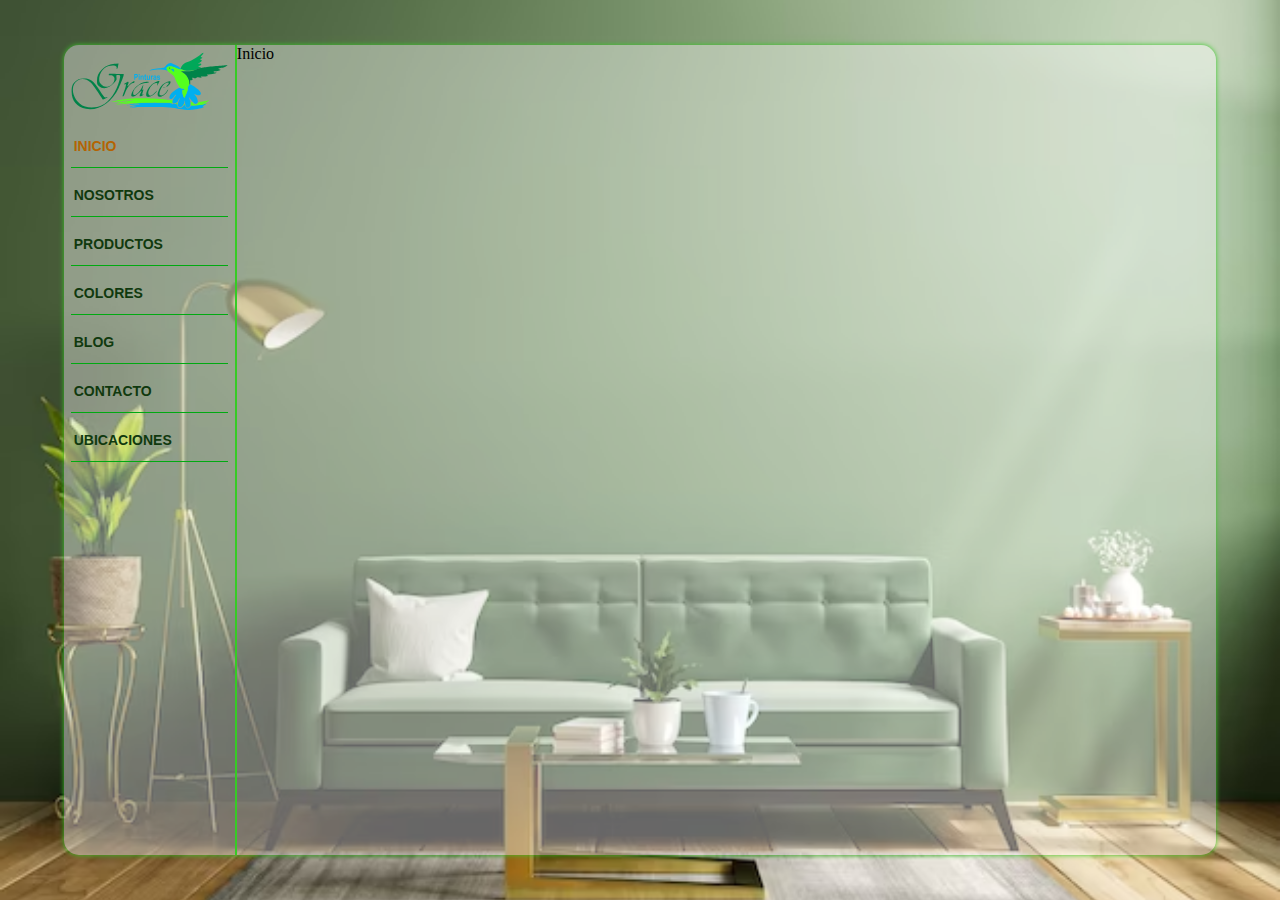
==== html/Principal.html @ 3f4312ed "Added LICENSE file and updated README" ====
<!DOCTYPE html>
<html lang="es">
<head>
    <meta charset="UTF-8">
    <meta name="viewport" content="width=device-width, initial-scale=1.0">
    <title>Pinturas Grace | Inicio</title>
    <meta name="description" content="Descripción de tu página para SEO">
    <meta name="keywords" content="Palabras clave, separadas por comas, para SEO">

    <link rel="stylesheet" href="../css/Principal.css">
</head>
<body>
    <div class="container">
        <div class="nav">
            <img src="../css/svg/logo.svg" alt="Logo Pinturas Grace">
            <ul class="menu">
                <li class="inicio"><a href="#" onclick="mostrarDiv('inicio')">INICIO</a></li>
                <li class="nosotros"><a href="#" onclick="mostrarDiv('nosotros')">NOSOTROS</a></li>
                <li class="productos"><a href="#" onclick="mostrarDiv('productos')">PRODUCTOS</a></li>
                <li class="colores"><a href="#" onclick="mostrarDiv('colores')">COLORES</a></li>
                <li class="blog"><a href="#" onclick="mostrarDiv('blog')">BLOG</a></li>
                <li class="contacto"><a href="#" onclick="mostrarDiv('contacto')">CONTACTO</a></li>
                <li class="ubicaciones"><a href="#" onclick="mostrarDiv('ubicaciones')">UBICACIONES</a></li>
            </ul>
        </div>

        <div class="content">
            <div id="inicio" class="contenido">
                <!-- Contenido del div "inicio" aquí -->
                <p>Inicio</p>
            </div>
            <div id="nosotros" class="contenido hidden" >
                <!-- Contenido del div "nosotros" aquí -->
                <p>Nosotros</p>
            </div>
            <div id="productos" class="contenido hidden">
                <p>Productos</p>
                <!-- Contenido del div "productos" aquí -->
            </div>
            <div id="colores" class="contenido hidden">
                <!-- Contenido del div "colores" aquí -->
                <p>Colores</p>
            </div>
            <div id="blog" class="contenido hidden">
                <!-- Contenido del div "blog" aquí -->
                <p>Blog</p>
            </div>
            <div id="contacto" class="contenido hidden">
                <!-- Contenido del div "contacto" aquí-->
                <p>Contacto</p>
            </div>
            <div id="ubicaciones" class="contenido hidden">
                <!-- Contenido del div "contacto" aquí -->
                <div class="contenido-contacto">
                    <h2>Nuestras Ubicaciones</h2>
                    <div class="mapa1">
                        <p>Nuestra Empresa y Oficinas</p>
                        <iframe src="https://www.google.com/maps/embed?pb=!1m14!1m8!1m3!1d60135.3846962948!2d-99.2404783513672!3d19.607556200000005!3m2!1i1024!2i768!4f13.1!3m3!1m2!1s0x85d1f72b16ba9ba5%3A0x139a50bda7aea190!2sPinturas%20Grace!5e0!3m2!1ses!2smx!4v1690390778652!5m2!1ses!2smx" allowfullscreen="" loading="lazy" referrerpolicy="no-referrer-when-downgrade" alt="Mapa de nuestra empresa y oficinas"></iframe>
                    </div>
                    <div class="mapa2">
                        <p>Nuestra tienda</p>
                        <iframe src="https://www.google.com/maps/embed?pb=!1m14!1m8!1m3!1d60135.3846962948!2d-99.2404783513672!3d19.607556200000005!3m2!1i1024!2i768!4f13.1!3m3!1m2!1s0x85d1f5be7fcf15b1%3A0x1dc7c64189de909a!2sPinturas%20Grace%20Tienda%20Tultitl%C3%A1n!5e0!3m2!1ses!2smx!4v1690394754092!5m2!1ses!2smx" allowfullscreen="" loading="lazy" referrerpolicy="no-referrer-when-downgrade" alt="Mapa de nuestra tienda"></iframe>
                    </div>
                </div>
            </div>
        </div>
    </div>
    <script src="../js/Principal.js"></script>
</body>
</html>
---- css/Principal.css ----
* {
    margin: 0;
    padding: 0;
}

body {
    background: url(./img/mpselsvdsfvor3d.png) no-repeat center;
    height: 100vh;
    width: 100%;
    background-size: cover;
}

.container {
    display: grid;
    grid-template-columns: repeat(20, 1fr);
    grid-auto-rows: minmax(100px, auto);
    position: absolute;
    width: 90%;
    height: 90%;
    top: 50%;
    left: 50%;
    transform: translate(-50%, -50%);
    background: rgba(255, 255, 255, 0.4);
    backdrop-filter: blur(5%);
    box-shadow: 0 0 5px #36cb25;
    border-radius: 15px;
    overflow: hidden;
    animation-name: entrada;
    animation-duration: 1.5s;
    animation-iteration-count: 1;
    opacity: 1;
}

@keyframes entrada {
    0%{
        opacity: 0;
    }
    100%{
        opacity: 1;
    }
}

.container .nav {
    grid-column: 1/4;
    padding: 1%;
    border-right: 2px solid rgb(54, 203, 37);
}

.container .nav img {
    margin: 5px;
}

.container .nav ul {
    list-style: none;
}

.container .nav ul li {
    margin-left: 5px;
    margin-right: 5px;
    margin-top: 1rem;
    padding-bottom: 10px;
    border-bottom: 1px solid rgb(0, 170, 17);
    font-family: Arial, Helvetica, sans-serif;
    font-weight: bold;
    font-size: 14px;
    overflow: hidden;
}

.container .nav ul li a {
    text-decoration: none;
    display: block;
    transition: color 0.3s ease, transform 0.3s ease;
    padding: 3px;
}

.container .nav ul li a:hover {
    color: #E8B71A;
    transform: scale(1.5);
    transform-origin: left;
}

.inactive-link {
    color: #10390e;
}

.active-link {
    color: #b46402;
}

.content {
    grid-column: 4/21;
    position: absolute;
    width: 100%;
    height: 100%;
}

#contacto {
    height: 100%;
    width: 100%;
}

.contenido-contacto {
    width: 100%;
    display: grid;
    grid-template-columns: repeat(2, 1fr);
    grid-auto-rows: minmax(auto, auto);
}

.contenido-contacto h2 {
    grid-column: 1/3;
    text-align: center;
    font-family: Arial, Helvetica, sans-serif;
    font-weight: bold;
    color: #b46402;
    font-size: 3rem;
    border-bottom: 2px solid #b4b4b4;
    margin: 2rem;
    padding-bottom: 1rem;
}

.contenido-contacto .mapa1,
.contenido-contacto .mapa2 {
    margin: 0 auto;
    text-align: center;
}

.contenido-contacto .mapa1 p,
.contenido-contacto .mapa2 p {
    color: #b46402;
    font-size: medium;
    margin-bottom: 0.5rem;
    font-family: Arial, Helvetica, sans-serif;
    font-weight: 800;
}

.contenido-contacto iframe {
    width: 20rem;
    height: 20rem;
    border-radius: 15px;
    box-shadow: 1px 1px 1px #000000, 2px 2px 1px #fff, 3px 3px 1px #000000, 5px 5px 7px #36cb25;
}

.contenido {
    transition: opacity 0.5s ease, visibility 0.5s ease;
    opacity: 0;
    visibility: hidden;
}
.visible {
    opacity: 1;
    visibility: visible;
}

/* Agregar estilos para otros mapas si es necesario */

/* ... */
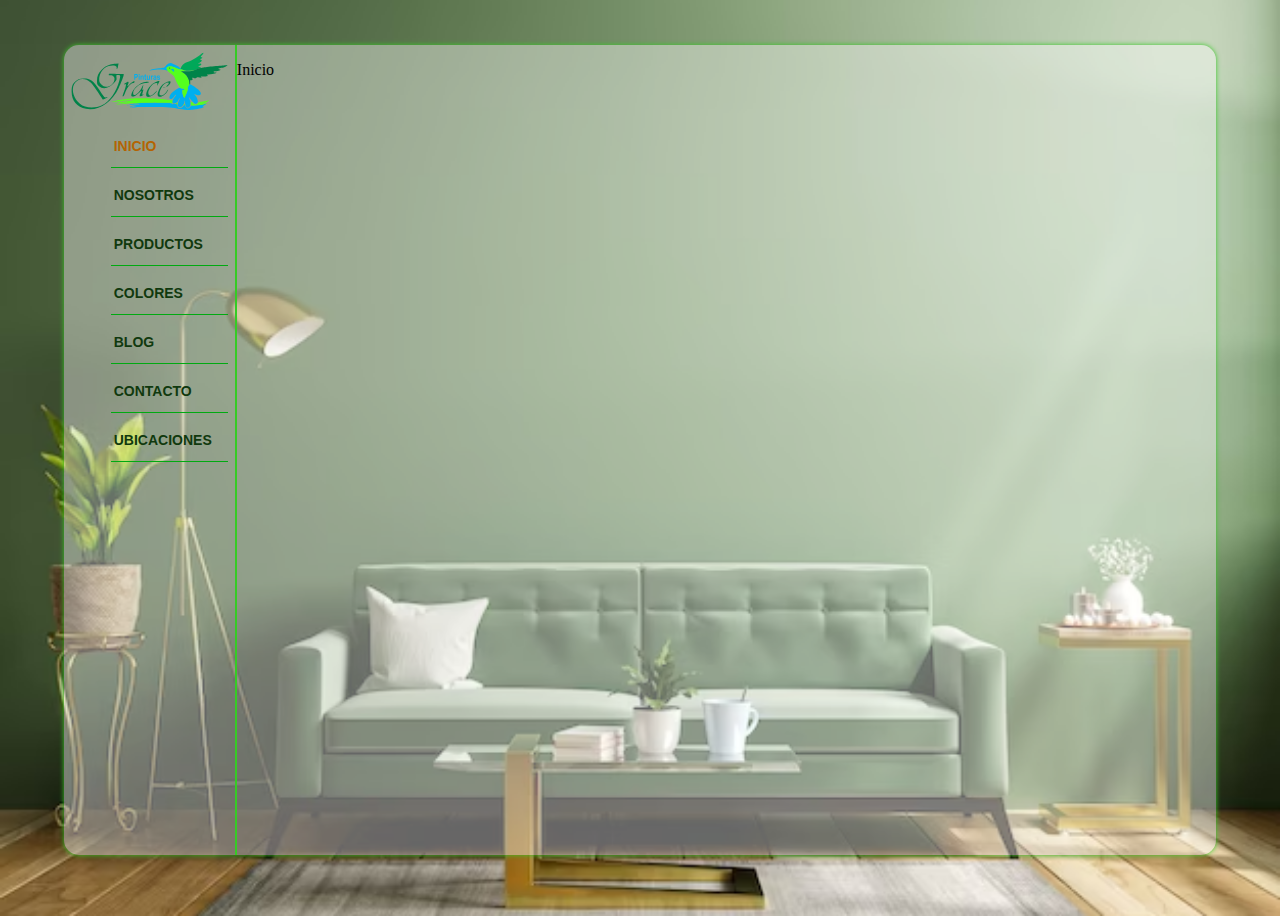
==== commit 46ca7d18: "Added new colors to the JS file, modified the .color-option, .canvas, and .selectedColorName classes" ====
--- a/html/Principal.html
+++ b/html/Principal.html
@@ -1,45 +1,113 @@
 <!DOCTYPE html>
 <html lang="es">
+
 <head>
     <meta charset="UTF-8">
     <meta name="viewport" content="width=device-width, initial-scale=1.0">
     <title>Pinturas Grace | Inicio</title>
-    <meta name="description" content="Descripción de tu página para SEO">
-    <meta name="keywords" content="Palabras clave, separadas por comas, para SEO">
-
+    <meta name="description"
+        content="Bienvenido a Pinturas Grace, el mejor lugar para encontrar una amplia selección de productos de pintura de alta calidad. Descubre nuestras pinturas decorativas y especializadas para interiores y exteriores. ¡Embellece tus espacios con nuestras opciones de colores y acabados!">
+    <meta name="keywords"
+        content="Pinturas Grace, productos de pintura, pintura decorativa, pintura para interiores, pintura para exteriores">
     <link rel="stylesheet" href="../css/Principal.css">
 </head>
+
 <body>
     <div class="container">
-        <div class="nav">
+        <nav class="nav">
             <img src="../css/svg/logo.svg" alt="Logo Pinturas Grace">
             <ul class="menu">
-                <li class="inicio"><a href="#" onclick="mostrarDiv('inicio')">INICIO</a></li>
-                <li class="nosotros"><a href="#" onclick="mostrarDiv('nosotros')">NOSOTROS</a></li>
-                <li class="productos"><a href="#" onclick="mostrarDiv('productos')">PRODUCTOS</a></li>
-                <li class="colores"><a href="#" onclick="mostrarDiv('colores')">COLORES</a></li>
-                <li class="blog"><a href="#" onclick="mostrarDiv('blog')">BLOG</a></li>
-                <li class="contacto"><a href="#" onclick="mostrarDiv('contacto')">CONTACTO</a></li>
-                <li class="ubicaciones"><a href="#" onclick="mostrarDiv('ubicaciones')">UBICACIONES</a></li>
+                <li><a href="#" onclick="mostrarDiv('inicio')">INICIO</a></li>
+                <li><a href="#" onclick="mostrarDiv('nosotros')">NOSOTROS</a></li>
+                <li><a href="#" onclick="mostrarDiv('productos')">PRODUCTOS</a></li>
+                <li><a href="#" onclick="mostrarDiv('colores')">COLORES</a></li>
+                <li><a href="#" onclick="mostrarDiv('blog')">BLOG</a></li>
+                <li><a href="#" onclick="mostrarDiv('contacto')">CONTACTO</a></li>
+                <li><a href="#" onclick="mostrarDiv('ubicaciones')">UBICACIONES</a></li>
             </ul>
-        </div>
+        </nav>
 
         <div class="content">
             <div id="inicio" class="contenido">
                 <!-- Contenido del div "inicio" aquí -->
                 <p>Inicio</p>
             </div>
-            <div id="nosotros" class="contenido hidden" >
-                <!-- Contenido del div "nosotros" aquí -->
-                <p>Nosotros</p>
-            </div>
+            <div id="nosotros" class="contenido hidden">  
+                <div class="contenido-nosotros">
+                    <h2>NOSOTROS</h2>
+                    <div class="tarjetas">
+                        <div class="card">
+                            <div class="pre-hover">
+                                <p>MISION</p>
+                                <img src="../css/svg/mision.svg" alt="mision_svg">
+                            </div>
+                            <div class="contenido-tarjetas">
+                                <h3>Misión</h3>
+                                <p>Cubrir las necesidades de decoración y protección ambiental de las propiedades de la
+                                    sociedad.</p>
+                            </div>
+                        </div>
+                        <div class="card">
+                            <div class="pre-hover">
+                                <p>VISION</p>
+                                <img src="../css/svg/vision.svg" alt="vision_svg">
+                            </div>
+                            <div class="contenido-tarjetas">
+                                <h3>Visión</h3>
+                                <p>Ser líder en el mercado de pinturas y recubrimientos, con presencia a nivel nacional,
+                                    que se distinga por productos amigables con el medio ambiente.</p>
+                            </div>
+                        </div>
+                        <div class="card">
+                            <div class="pre-hover">
+                                <p>POLITICA DE CALIDAD</p>
+                                <img src="../css/svg/calidad.svg" alt="calidad_svg">
+                            </div>
+                            <div class="contenido-tarjetas">
+                                <h3>Política de calidad</h3>
+                                <p>Lograr la satisfacción total de los clientes y cubrir con los requisitos acordados en
+                                    todos los productos que fabricamos a través de la mejora continua aplicada a nuestro
+                                    sistema de gestión de calidad.</p>
+                            </div>
+                        </div>
+                    </div>
+                </div>            </div>
             <div id="productos" class="contenido hidden">
                 <p>Productos</p>
                 <!-- Contenido del div "productos" aquí -->
             </div>
+
+
             <div id="colores" class="contenido hidden">
-                <!-- Contenido del div "colores" aquí -->
-                <p>Colores</p>
+                <div class="contenido-colores">
+                    <h2>COLORES</h2>
+                    <div class="mockup">
+                        <div class="selector">
+                            <div class="color-picker">
+                                <select class="colorCategory" id="colorCategory" onchange="showColorsByCategory()">
+                                    <option value="Amarillos">Tonos Amarillos</option>
+                                    <option value="Naranjas">Tono Naranjas</option>
+                                    <option value="Rojos">Tonos Rojos</option>
+                                    <option value="Violetas">Tonos Violetas</option>
+                                    <option value="Azules">Tonos Azules</option>
+                                    <option value="Verdes">Tonos Verdes</option>
+                                    <option value="Grises">Tonos Grises</option>
+                                    <option value="Marrones">Tonos Marrones</option>
+                                    <option value="BlancosNegros">Tonos Blancos y Negros</option>
+                                </select>
+                            </div>
+                            <div class="color-list" id="colorList"></div>
+                        </div>
+                        <div class="canvas-container">
+                            <div class="canvas" id="canvas">
+                                <img src="../css/img/Suelo.png" alt="Suelo">
+                                <div class="color"></div>
+                                <img src="../css/img/Objetos.png" alt="Objetos">
+                            </div>
+                            <div id="selectedColorName" class="selectedColorName"></div>
+                        </div>
+                    </div>
+                </div>
             </div>
             <div id="blog" class="contenido hidden">
                 <!-- Contenido del div "blog" aquí -->
@@ -47,19 +115,64 @@
             </div>
             <div id="contacto" class="contenido hidden">
                 <!-- Contenido del div "contacto" aquí-->
-                <p>Contacto</p>
+                <div class="contenido-social">
+                    <h2>Nuestras redes sociales y contacto</h2>
+                    <p>Solo da clic en cualquier enlace</p>
+                    <div class="enlaces-sociales">
+                        <div class="whatsapp">
+                            <p>Nuestro WhatsApp</p>
+                            <a href="https://api.whatsapp.com/send?phone=+525535535847&text=Hola,%20me%20gustar&iacute;a%20recibir%20mas%20informaci&oacute;n%20acerca%20de%20sus%20productos"
+                                target="_blank" rel="noopener">
+                                <img src="../css/svg/whatsapp.svg" alt="WhatsApp">
+                            </a>
+                        </div>
+                        <div class="phone">
+                            <p>Teléfonos</p>
+                            <div class="nums">
+                                <div class="num1">
+                                    <a href="tel:5558840290">
+                                        <img src="../css/svg/phone.svg" alt="Llamada"> 55 5884 0290
+                                    </a>
+                                </div>
+                                <div class="num2">
+                                    <a href="tel:5558843034">
+                                        <img src="../css/svg/phone.svg" alt="Llamada"> 55 5884 3034
+                                    </a>
+                                </div>
+                            </div>
+                        </div>
+                        <div class="fb">
+                            <p>Nuestra página de Facebook</p>
+                            <a href="https://www.facebook.com/profile.php?id=100069054612162" target="_blank">
+                                <img src="../css/svg/facebook.svg" alt="Facebook">
+                            </a>
+                        </div>
+                        <div class="mail">
+                            <p>Nuestro correo de contacto</p>
+                            <a href="mailto:ventas@pinturasgrace.com.mx">
+                                <img src="../css/svg/mail.svg" alt="Correo">
+                            </a>
+                        </div>
+                    </div>
+                </div>
             </div>
             <div id="ubicaciones" class="contenido hidden">
-                <!-- Contenido del div "contacto" aquí -->
-                <div class="contenido-contacto">
+                <!-- Contenido del div "ubicaciones" aquí -->
+                <div class="contenido-ubicaciones">
                     <h2>Nuestras Ubicaciones</h2>
                     <div class="mapa1">
                         <p>Nuestra Empresa y Oficinas</p>
-                        <iframe src="https://www.google.com/maps/embed?pb=!1m14!1m8!1m3!1d60135.3846962948!2d-99.2404783513672!3d19.607556200000005!3m2!1i1024!2i768!4f13.1!3m3!1m2!1s0x85d1f72b16ba9ba5%3A0x139a50bda7aea190!2sPinturas%20Grace!5e0!3m2!1ses!2smx!4v1690390778652!5m2!1ses!2smx" allowfullscreen="" loading="lazy" referrerpolicy="no-referrer-when-downgrade" alt="Mapa de nuestra empresa y oficinas"></iframe>
+                        <iframe
+                            src="https://www.google.com/maps/embed?pb=!1m14!1m8!1m3!1d60135.3846962948!2d-99.2404783513672!3d19.607556200000005!3m2!1i1024!2i768!4f13.1!3m3!1m2!1s0x85d1f72b16ba9ba5%3A0x139a50bda7aea190!2sPinturas%20Grace!5e0!3m2!1ses!2smx!4v1690390778652!5m2!1ses!2smx"
+                            allowfullscreen="" loading="lazy" referrerpolicy="no-referrer-when-downgrade"
+                            title="Mapa de nuestra empresa y oficinas"></iframe>
                     </div>
                     <div class="mapa2">
                         <p>Nuestra tienda</p>
-                        <iframe src="https://www.google.com/maps/embed?pb=!1m14!1m8!1m3!1d60135.3846962948!2d-99.2404783513672!3d19.607556200000005!3m2!1i1024!2i768!4f13.1!3m3!1m2!1s0x85d1f5be7fcf15b1%3A0x1dc7c64189de909a!2sPinturas%20Grace%20Tienda%20Tultitl%C3%A1n!5e0!3m2!1ses!2smx!4v1690394754092!5m2!1ses!2smx" allowfullscreen="" loading="lazy" referrerpolicy="no-referrer-when-downgrade" alt="Mapa de nuestra tienda"></iframe>
+                        <iframe
+                            src="https://www.google.com/maps/embed?pb=!1m14!1m8!1m3!1d60135.3846962948!2d-99.2404783513672!3d19.607556200000005!3m2!1i1024!2i768!4f13.1!3m3!1m2!1s0x85d1f5be7fcf15b1%3A0x1dc7c64189de909a!2sPinturas%20Grace%20Tienda%20Tultitl%C3%A1n!5e0!3m2!1ses!2smx!4v1690394754092!5m2!1ses!2smx"
+                            allowfullscreen="" loading="lazy" referrerpolicy="no-referrer-when-downgrade"
+                            title="Mapa de nuestra tienda"></iframe>
                     </div>
                 </div>
             </div>
@@ -67,4 +180,5 @@
     </div>
     <script src="../js/Principal.js"></script>
 </body>
-</html>
+
+</html>--- a/css/Principal.css
+++ b/css/Principal.css
@@ -1,60 +1,83 @@
+Estilo de reinicio para todos los elementos
 * {
     margin: 0;
     padding: 0;
-}
-
+    box-sizing: border-box;
+}
+
+/* Estilo para el cuerpo de la página */
 body {
+    /* Fondo con imagen centrada y ajustada al tamaño de la ventana */
     background: url(./img/mpselsvdsfvor3d.png) no-repeat center;
     height: 100vh;
     width: 100%;
     background-size: cover;
 }
 
+/* Estilo para el contenedor principal */
 .container {
+    /* Grid container con 20 columnas y altura automática según el contenido */
     display: grid;
     grid-template-columns: repeat(20, 1fr);
     grid-auto-rows: minmax(100px, auto);
+
+    /* Posicionamiento en el centro de la pantalla */
     position: absolute;
     width: 90%;
     height: 90%;
     top: 50%;
     left: 50%;
     transform: translate(-50%, -50%);
+
+    /* Fondo con transparencia y efecto de desenfoque */
     background: rgba(255, 255, 255, 0.4);
     backdrop-filter: blur(5%);
+
+    /* Sombra para el contenedor */
     box-shadow: 0 0 5px #36cb25;
+
+    /* Bordes redondeados */
     border-radius: 15px;
+
+    /* Oculta el desbordamiento de los contenidos */
     overflow: hidden;
+
+    /* Animación de entrada con opacidad */
     animation-name: entrada;
     animation-duration: 1.5s;
     animation-iteration-count: 1;
     opacity: 1;
 }
 
+/* Animación de entrada con opacidad */
 @keyframes entrada {
-    0%{
+    0% {
         opacity: 0;
     }
-    100%{
+    100% {
         opacity: 1;
     }
 }
 
-.container .nav {
+/* Estilo para la barra de navegación */
+.nav {
     grid-column: 1/4;
     padding: 1%;
     border-right: 2px solid rgb(54, 203, 37);
 }
 
-.container .nav img {
+/* Estilo para el logotipo */
+.nav img {
     margin: 5px;
 }
 
-.container .nav ul {
+/* Estilo para la lista de enlaces de navegación */
+.nav ul {
     list-style: none;
 }
 
-.container .nav ul li {
+/* Estilo para cada elemento de la lista de enlaces de navegación */
+.nav ul li {
     margin-left: 5px;
     margin-right: 5px;
     margin-top: 1rem;
@@ -63,30 +86,35 @@
     font-family: Arial, Helvetica, sans-serif;
     font-weight: bold;
     font-size: 14px;
-    overflow: hidden;
-}
-
-.container .nav ul li a {
+}
+
+/* Estilo para los enlaces de navegación */
+.nav ul li a {
     text-decoration: none;
     display: block;
+    /* Transiciones al cambiar de color y escala */
     transition: color 0.3s ease, transform 0.3s ease;
     padding: 3px;
 }
 
-.container .nav ul li a:hover {
+/* Estilo para los enlaces de navegación al hacer hover */
+.nav ul li a:hover {
     color: #E8B71A;
     transform: scale(1.5);
     transform-origin: left;
 }
 
+/* Estilo para los enlaces de navegación inactivos */
 .inactive-link {
     color: #10390e;
 }
 
+/* Estilo para los enlaces de navegación activos */
 .active-link {
     color: #b46402;
 }
 
+/* Estilo para el contenido principal */
 .content {
     grid-column: 4/21;
     position: absolute;
@@ -94,20 +122,12 @@
     height: 100%;
 }
 
-#contacto {
-    height: 100%;
-    width: 100%;
-}
-
-.contenido-contacto {
-    width: 100%;
-    display: grid;
-    grid-template-columns: repeat(2, 1fr);
-    grid-auto-rows: minmax(auto, auto);
-}
-
-.contenido-contacto h2 {
-    grid-column: 1/3;
+.contenido-social {
+    margin-top: 2rem;
+}
+
+.contenido-social h2 {
+    grid-column: 1/5;
     text-align: center;
     font-family: Arial, Helvetica, sans-serif;
     font-weight: bold;
@@ -118,14 +138,27 @@
     padding-bottom: 1rem;
 }
 
-.contenido-contacto .mapa1,
-.contenido-contacto .mapa2 {
+.contenido-social p {
+    grid-column: 1/5;
+    text-align: center;
+    font-family: Arial, Helvetica, sans-serif;
+    color: #b46402;
+    margin: 1rem;
+}
+
+.enlaces-sociales {
+    width: 100%;
+    display: grid;
+    grid-template-columns: repeat(4, 1fr);
+}
+
+.enlaces-sociales > div {
+    height: 100%;
     margin: 0 auto;
     text-align: center;
 }
 
-.contenido-contacto .mapa1 p,
-.contenido-contacto .mapa2 p {
+.enlaces-sociales p {
     color: #b46402;
     font-size: medium;
     margin-bottom: 0.5rem;
@@ -133,23 +166,276 @@
     font-weight: 800;
 }
 
-.contenido-contacto iframe {
+.nums {
+    display: flex;
+    flex-direction: column;
+    align-items: center;
+    margin-top: 2rem;
+    margin-bottom: 2rem;
+}
+
+.num1 a, .num2 a {
+    text-decoration: none;
+    font-family: Arial, Helvetica, sans-serif;
+    font-size: 1.3rem;
+    color: #b46402;
+    display: flex;
+    align-items: center;
+}
+
+.num1 img, .num2 img {
+    width: 11%;
+}
+
+a img {
+    margin: 2rem;
+    width: 40%;
+}
+
+/* Estilo para el contenido del contacto y ubicaciones */
+.contenido-ubicaciones {
+    /* Grid container con 2 columnas y altura automática según el contenido */
+    width: 100%;
+    display: grid;
+    grid-template-columns: repeat(2, 1fr);
+    grid-auto-rows: minmax(auto, auto);
+}
+
+/* Estilo para el título del contenido de contacto y ubicaciones */
+.contenido-ubicaciones h2 {
+    /* Spanning de 2 columnas y centrado */
+    grid-column: 1/3;
+    text-align: center;
+    font-family: Arial, Helvetica, sans-serif;
+    font-weight: bold;
+    color: #b46402;
+    font-size: 3rem;
+    border-bottom: 2px solid #b4b4b4;
+    margin: 2rem;
+    padding-bottom: 1rem;
+}
+
+/* Estilo para los mapas de ubicaciones */
+.contenido-ubicaciones .mapa1, .contenido-ubicaciones .mapa2 {
+    margin: 0 auto;
+    text-align: center;
+}
+
+/* Estilo para los párrafos de los mapas de ubicaciones */
+.contenido-ubicaciones .mapa1 p, .contenido-ubicaciones .mapa2 p {
+    color: #b46402;
+    font-size: medium;
+    margin-bottom: 0.5rem;
+    font-family: Arial, Helvetica, sans-serif;
+    font-weight: 800;
+}
+
+/* Estilo para los iframes de los mapas de ubicaciones */
+.contenido-ubicaciones iframe {
     width: 20rem;
     height: 20rem;
+    /* Bordes redondeados y sombra */
     border-radius: 15px;
     box-shadow: 1px 1px 1px #000000, 2px 2px 1px #fff, 3px 3px 1px #000000, 5px 5px 7px #36cb25;
 }
 
+/* Estilo para el contenido que se oculta y aparece con transición */
 .contenido {
     transition: opacity 0.5s ease, visibility 0.5s ease;
     opacity: 0;
     visibility: hidden;
 }
+
+/* Estilo para el contenido visible */
 .visible {
     opacity: 1;
     visibility: visible;
 }
 
-/* Agregar estilos para otros mapas si es necesario */
-
-/* ... */
+
+
+.contenido-nosotros h2{
+    text-align: center;
+    font-family: Arial, Helvetica, sans-serif;
+    font-weight: bold;
+    color: #b46402;
+    font-size: 3rem;
+    border-bottom: 2px solid #b4b4b4;
+    margin: 2rem;
+    padding-bottom: 1rem;
+}
+
+.contenido-nosotros .tarjetas{
+    position: absolute;
+    width: 100%;
+    display: grid;
+    grid-template-columns: repeat(3, 1fr);
+}
+
+.contenido-nosotros .tarjetas .card{
+    border-radius: 25px;
+    margin: 5rem;
+    height: 20rem;
+    background: #ff57a544;
+    backdrop-filter: blur(5%);
+    display: block;
+    -webkit-border-radius: 25px;
+    -moz-border-radius: 25px;
+    -ms-border-radius: 25px;
+    -o-border-radius: 25px;
+    position: relative;
+    box-shadow: 2px 2px 4px #257720; /* Nueva propiedad para que el contenido absoluto se posicione respecto a la tarjeta */
+}
+
+.card .pre-hover p{
+    text-align: center;
+    margin-top: 1rem;
+    color: #14620b;
+    font-weight: bold;
+    font-family: Arial, Helvetica, sans-serif;
+}
+.card .pre-hover img{
+    padding: 1rem 3rem 3rem 3rem;
+}
+
+.contenido-tarjetas {
+    position: absolute;
+    top: 0;
+    left: 0;
+    width: 100%;
+    height: 100%;
+    padding: 20px;
+    opacity: 0;
+    visibility: hidden;
+    background-color: #ff57a567;
+    backdrop-filter: blur(6px);
+    border-radius: 25px;
+    backdrop-filter: blur(5%);
+    transition: opacity 1s ease;
+    -webkit-border-radius: 25px;
+    -moz-border-radius: 25px;
+    -ms-border-radius: 25px;
+    -o-border-radius: 25px;
+    font-family: Arial, Helvetica, sans-serif;
+    text-align: right;
+}
+.contenido-tarjetas h3{
+    text-align: center;
+    margin-top: 1rem;
+    margin-bottom: 0.7rem;
+    color: #257720;
+    font-size: 1.8rem;
+}
+.contenido-tarjetas p{
+    color: #fcfcfc;
+    font-size: 1rem;
+}
+.card:hover .contenido-tarjetas {
+    opacity: 1;
+    visibility: visible;
+    box-shadow: 3px 3px 5px #fcfcfc;
+}
+
+
+
+.contenido-colores h2{
+    text-align: center;
+    font-family: Arial, Helvetica, sans-serif;
+    font-weight: bold;
+    color: #b46402;
+    font-size: 3rem;
+    border-bottom: 2px solid #b4b4b4;
+    margin: 2rem;
+    padding-bottom: 1rem;
+}
+.mockup{
+    position: absolute;
+    width: 100%;
+    height: 100%;
+    display: grid;
+    grid-template-columns: repeat(8, 1fr);
+    grid-auto-rows: minmax(auto, auto);
+}
+
+.selector {
+    grid-column: 1/6;
+    padding-top: 1rem;
+    padding-left: 2rem;
+    padding-right: 2rem;
+}
+
+.canvas-container{
+    grid-column: 6/9;
+}
+select{
+    appearance: none;
+    border: 0;
+    outline: 0;
+    font: inherit;
+
+
+    width: 100%;
+    height: 3em;
+    padding: 0 4em 0 1em;
+    background: url(https://upload.wikimedia.org/wikipedia/commons/9/9d/Caret_down_font_awesome_whitevariation.svg) no-repeat right 0.8em center/1.4em, linear-gradient(to left, rgba(255, 255, 255, 0.3) 3em, rgba(255, 255, 255, 0.2) 3em);
+    text-align: center;
+    font-family: Arial, Helvetica, sans-serif;
+}
+
+select::-moz-focus-inner{
+    outline: none;
+}
+
+select::-ms-expand{
+    display: none;
+}
+
+select option{
+    background: transparent;
+    font-family: Arial, Helvetica, sans-serif;
+}
+
+.color-option {
+    display: inline-flex;
+    margin-top: 1em;
+    width: 11vh;
+    height: 3rem;
+    margin-right: 10px;
+    cursor: pointer;
+}
+
+.canvas-container {
+    position: relative;
+}
+
+.canvas {
+    position: relative;
+    width: 95%;
+    height: 45%;
+}
+
+.canvas img {
+    position: absolute;
+    top: 0;
+    left: 0;
+    width: 100%;
+    height: 100%;
+    pointer-events: none; 
+}
+
+.canvas .color {
+    position: absolute;
+    top: 0;
+    left: 0;
+    width: 100%;
+    height: 84.6%;
+    pointer-events: none;
+}
+
+.selectedColorName{
+    width: 87.5%;
+    padding: 1rem;
+    background: #000000;
+    color: #fff;
+    font-family: Arial, Helvetica, sans-serif;
+}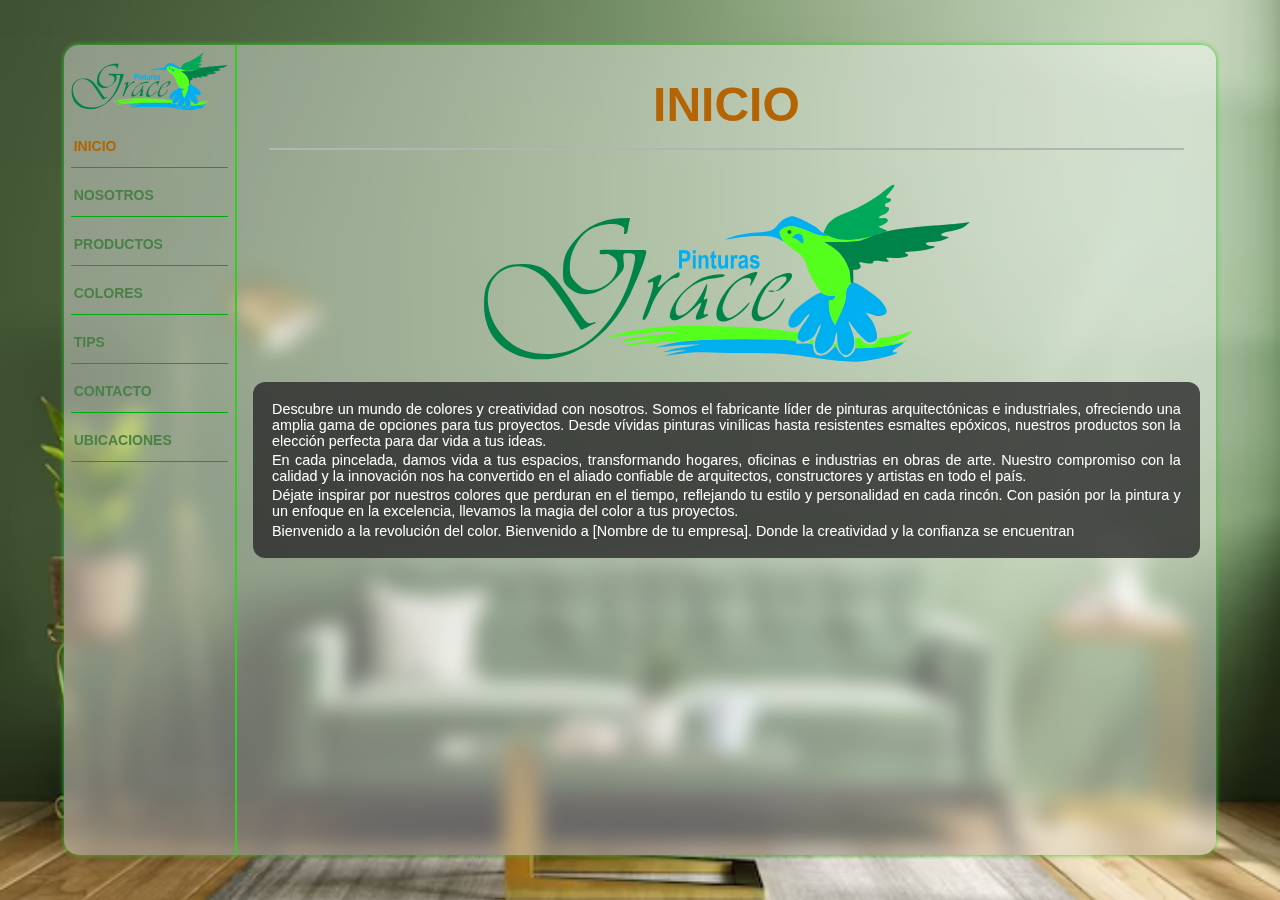
==== commit c4ec11d5: "Organized Main.CSS style sheet, preparing file for BEM class naming methodology, added new image, ad" ====
--- a/html/Principal.html
+++ b/html/Principal.html
@@ -15,72 +15,93 @@
 <body>
     <div class="container">
         <nav class="nav">
-            <img src="../css/svg/logo.svg" alt="Logo Pinturas Grace">
-            <ul class="menu">
+            <img src="../css/svg/logo.svg" alt="Logo Pinturas Grace" title="Pinturas Grace" class="nav__logo">
+            <ul class="nav__list">
                 <li><a href="#" onclick="mostrarDiv('inicio')">INICIO</a></li>
                 <li><a href="#" onclick="mostrarDiv('nosotros')">NOSOTROS</a></li>
                 <li><a href="#" onclick="mostrarDiv('productos')">PRODUCTOS</a></li>
                 <li><a href="#" onclick="mostrarDiv('colores')">COLORES</a></li>
-                <li><a href="#" onclick="mostrarDiv('blog')">BLOG</a></li>
+                <li><a href="#" onclick="mostrarDiv('tips')">TIPS</a></li>
                 <li><a href="#" onclick="mostrarDiv('contacto')">CONTACTO</a></li>
                 <li><a href="#" onclick="mostrarDiv('ubicaciones')">UBICACIONES</a></li>
             </ul>
         </nav>
 
         <div class="content">
-            <div id="inicio" class="contenido">
-                <!-- Contenido del div "inicio" aquí -->
-                <p>Inicio</p>
-            </div>
-            <div id="nosotros" class="contenido hidden">  
-                <div class="contenido-nosotros">
-                    <h2>NOSOTROS</h2>
-                    <div class="tarjetas">
-                        <div class="card">
-                            <div class="pre-hover">
-                                <p>MISION</p>
-                                <img src="../css/svg/mision.svg" alt="mision_svg">
-                            </div>
-                            <div class="contenido-tarjetas">
-                                <h3>Misión</h3>
-                                <p>Cubrir las necesidades de decoración y protección ambiental de las propiedades de la
-                                    sociedad.</p>
-                            </div>
-                        </div>
-                        <div class="card">
-                            <div class="pre-hover">
-                                <p>VISION</p>
-                                <img src="../css/svg/vision.svg" alt="vision_svg">
-                            </div>
-                            <div class="contenido-tarjetas">
-                                <h3>Visión</h3>
-                                <p>Ser líder en el mercado de pinturas y recubrimientos, con presencia a nivel nacional,
-                                    que se distinga por productos amigables con el medio ambiente.</p>
-                            </div>
-                        </div>
-                        <div class="card">
-                            <div class="pre-hover">
-                                <p>POLITICA DE CALIDAD</p>
-                                <img src="../css/svg/calidad.svg" alt="calidad_svg">
-                            </div>
-                            <div class="contenido-tarjetas">
-                                <h3>Política de calidad</h3>
-                                <p>Lograr la satisfacción total de los clientes y cubrir con los requisitos acordados en
-                                    todos los productos que fabricamos a través de la mejora continua aplicada a nuestro
-                                    sistema de gestión de calidad.</p>
-                            </div>
-                        </div>
-                    </div>
-                </div>            </div>
+            <div id="inicio" class="contenido inicio">
+                <h2 class="title">INICIO</h2>
+                <img src="../css/svg/logo.svg" alt="Logo de Pinturas Grace" class="inicio__logo">
+                <div class="paragraph__container">
+                    <p class="paragraph">
+                        Descubre un mundo de colores y creatividad con nosotros. Somos el fabricante líder de pinturas
+                        arquitectónicas e industriales, ofreciendo una amplia gama de opciones para tus proyectos. Desde
+                        vívidas pinturas vinílicas hasta resistentes esmaltes epóxicos, nuestros productos son la
+                        elección perfecta para dar vida a tus ideas.
+                    </p>
+                    <p class="paragraph">
+                        En cada pincelada, damos vida a tus espacios, transformando hogares, oficinas e industrias en
+                        obras de arte. Nuestro compromiso con la calidad y la innovación nos ha convertido en el aliado
+                        confiable de arquitectos, constructores y artistas en todo el país.
+                    </p>
+                    <p class="paragraph">
+                        Déjate inspirar por nuestros colores que perduran en el tiempo, reflejando tu estilo y
+                        personalidad en cada rincón. Con pasión por la pintura y un enfoque en la excelencia, llevamos
+                        la magia del color a tus proyectos.
+                    </p>
+                    <p class="paragraph">
+                        Bienvenido a la revolución del color. Bienvenido a [Nombre de tu empresa]. Donde la creatividad
+                        y la confianza se encuentran
+                    </p>
+                </div>
+            </div>
+            <div id="nosotros" class="contenido hidden">
+                <h2 class="title">NOSOTROS</h2>
+                <div class="nosotros__tarjetas__container">
+                    <div class="nosotros__card">
+                        <div class="card__pre-hover">
+                            <h3 class="card__title">MISION</h3>
+                            <img src="../css/svg/mision.svg" alt="mision_svg" class="card__pre-hover__img">
+                        </div>
+                        <div class="card__content">
+                            <h3 class="card__title card__title-shadow">MISION</h3>
+                            <p class="card__paragraph">Cubrir las necesidades de decoración y protección ambiental de
+                                las propiedades de la
+                                sociedad.</p>
+                        </div>
+                    </div>
+                    <div class="nosotros__card">
+                        <div class="card__pre-hover">
+                            <h3 class="card__title">VISION</h3>
+                            <img src="../css/svg/vision.svg" alt="vision_svg" class="card__pre-hover__img">
+                        </div>
+                        <div class="card__content">
+                            <h3 class="card__title card__title-shadow">VISION</h3>
+                            <p class="card__paragraph">Ser líder en el mercado de pinturas y recubrimientos, con
+                                presencia a nivel nacional,
+                                que se distinga por productos amigables con el medio ambiente.</p>
+                        </div>
+                    </div>
+                    <div class="nosotros__card">
+                        <div class="card__pre-hover">
+                            <h3 class="card__title">POLITICA DE CALIDAD</h3>
+                            <img src="../css/svg/calidad.svg" alt="calidad_svg" class="card__pre-hover__img">
+                        </div>
+                        <div class="card__content">
+                            <h3 class="card__title card__title-shadow">POLITICA DE CALIDAD</h3>
+                            <p class="card__paragraph">Lograr la satisfacción total de los clientes y cubrir con los
+                                requisitos acordados en
+                                todos los productos que fabricamos a través de la mejora continua aplicada a nuestro
+                                sistema de gestión de calidad.</p>
+                        </div>
+                    </div>
+                </div>
+            </div>
             <div id="productos" class="contenido hidden">
-                <p>Productos</p>
-                <!-- Contenido del div "productos" aquí -->
-            </div>
-
-
+                <h2 class="title">PRODUCTOS</h2>
+            </div>
             <div id="colores" class="contenido hidden">
+                <h2 class="title">COLORES</h2>
                 <div class="contenido-colores">
-                    <h2>COLORES</h2>
                     <div class="mockup">
                         <div class="selector">
                             <div class="color-picker">
@@ -109,14 +130,50 @@
                     </div>
                 </div>
             </div>
-            <div id="blog" class="contenido hidden">
-                <!-- Contenido del div "blog" aquí -->
-                <p>Blog</p>
+            <div id="tips" class="contenido hidden">
+                <h2 class="title">TIPS DE COLOR</h2>
+                <div class="tips__container">
+                    <div class="paragraph__container">
+                        <p class="paragraph">Luz y luminosidad: Si deseas que una habitación se vea más luminosa, opta por
+                            colores claros en las paredes y techos.
+                            Los colores claros reflejan mejor la luz y hacen que el espacio parezca más amplio y aireado.</p>
+                        <p class="paragraph">Contraste y acento: Utiliza colores contrastantes para destacar elementos
+                            arquitectónicos, como molduras, puertas o ventanas.
+                            Un color más oscuro o brillante en estos detalles puede realzar el diseño de la habitación.</p>
+                        <p class="paragraph">Sensación acogedora: Colores cálidos como tonos tierra (marrones, terracotas,
+                            etc.) y tonos amarillos pueden crear un ambiente
+                            acogedor y relajante en espacios como el salón o el dormitorio.</p>
+                        <p class="paragraph">Amplitud en espacios pequeños: Si deseas que una habitación pequeña se vea más
+                            grande, utiliza colores claros en todas las
+                            paredes y techos. Esto ayudará a que el espacio se sienta más expansivo.</p>
+                        <p class="paragraph">Neutralidad y versatilidad: Los colores neutros como el blanco, beige, gris
+                            claro, etc., son versátiles y fáciles de combinar
+                            con diferentes estilos de decoración.</p>
+                        <p class="paragraph">Colores inspiradores: Considera el uso de colores inspiradores en espacios
+                            creativos o áreas de trabajo, como el azul para
+                            fomentar la concentración o el verde para la relajación.</p>
+                        <p class="paragraph">Armonía de colores: Utiliza la rueda de colores para encontrar combinaciones
+                            armoniosas. Los colores análogos
+                            (los cercanos en la rueda) crean una sensación de armonía y cohesión en la decoración.</p>
+                        <p class="paragraph">Integración de espacios: Si tienes un espacio de concepto abierto o áreas
+                            conectadas visualmente, elige una paleta de colores
+                            coherente para mantener la continuidad entre los espacios.</p>
+                        <p class="paragraph">Efecto de techo más alto: Si deseas que el techo parezca más alto, pinta las
+                            paredes con un color más claro que el del techo.
+                            Esto dará la ilusión de mayor altura.</p>
+                        <p class="paragraph">Experimenta con muestras: Antes de pintar toda la habitación, prueba los
+                            colores que te gusten en pequeñas áreas o muestras
+                            para ver cómo se ven a diferentes horas del día y bajo diferentes condiciones de luz.</p>
+                    </div>
+                    <div class="img__container">
+                        <img src="../css/img/house-colors.jpg" alt="Casas de colores" title="Casas de colores"
+                            class="tips__img">
+                    </div>
+                </div>
             </div>
             <div id="contacto" class="contenido hidden">
-                <!-- Contenido del div "contacto" aquí-->
+                <h2 class="title">Nuestras redes sociales y contacto</h2>
                 <div class="contenido-social">
-                    <h2>Nuestras redes sociales y contacto</h2>
                     <p>Solo da clic en cualquier enlace</p>
                     <div class="enlaces-sociales">
                         <div class="whatsapp">
@@ -157,22 +214,23 @@
                 </div>
             </div>
             <div id="ubicaciones" class="contenido hidden">
-                <!-- Contenido del div "ubicaciones" aquí -->
+                <h2 class="title">Nuestras Ubicaciones</h2>
                 <div class="contenido-ubicaciones">
-                    <h2>Nuestras Ubicaciones</h2>
-                    <div class="mapa1">
-                        <p>Nuestra Empresa y Oficinas</p>
-                        <iframe
-                            src="https://www.google.com/maps/embed?pb=!1m14!1m8!1m3!1d60135.3846962948!2d-99.2404783513672!3d19.607556200000005!3m2!1i1024!2i768!4f13.1!3m3!1m2!1s0x85d1f72b16ba9ba5%3A0x139a50bda7aea190!2sPinturas%20Grace!5e0!3m2!1ses!2smx!4v1690390778652!5m2!1ses!2smx"
-                            allowfullscreen="" loading="lazy" referrerpolicy="no-referrer-when-downgrade"
-                            title="Mapa de nuestra empresa y oficinas"></iframe>
-                    </div>
-                    <div class="mapa2">
-                        <p>Nuestra tienda</p>
-                        <iframe
-                            src="https://www.google.com/maps/embed?pb=!1m14!1m8!1m3!1d60135.3846962948!2d-99.2404783513672!3d19.607556200000005!3m2!1i1024!2i768!4f13.1!3m3!1m2!1s0x85d1f5be7fcf15b1%3A0x1dc7c64189de909a!2sPinturas%20Grace%20Tienda%20Tultitl%C3%A1n!5e0!3m2!1ses!2smx!4v1690394754092!5m2!1ses!2smx"
-                            allowfullscreen="" loading="lazy" referrerpolicy="no-referrer-when-downgrade"
-                            title="Mapa de nuestra tienda"></iframe>
+                    <div class="mapas">
+                        <div class="mapa1">
+                            <p>Nuestra Empresa y Oficinas</p>
+                            <iframe
+                                src="https://www.google.com/maps/embed?pb=!1m14!1m8!1m3!1d60135.3846962948!2d-99.2404783513672!3d19.607556200000005!3m2!1i1024!2i768!4f13.1!3m3!1m2!1s0x85d1f72b16ba9ba5%3A0x139a50bda7aea190!2sPinturas%20Grace!5e0!3m2!1ses!2smx!4v1690390778652!5m2!1ses!2smx"
+                                allowfullscreen="" loading="lazy" referrerpolicy="no-referrer-when-downgrade"
+                                title="Mapa de nuestra empresa y oficinas"></iframe>
+                        </div>
+                        <div class="mapa2">
+                            <p>Nuestra tienda</p>
+                            <iframe
+                                src="https://www.google.com/maps/embed?pb=!1m14!1m8!1m3!1d60135.3846962948!2d-99.2404783513672!3d19.607556200000005!3m2!1i1024!2i768!4f13.1!3m3!1m2!1s0x85d1f5be7fcf15b1%3A0x1dc7c64189de909a!2sPinturas%20Grace%20Tienda%20Tultitl%C3%A1n!5e0!3m2!1ses!2smx!4v1690394754092!5m2!1ses!2smx"
+                                allowfullscreen="" loading="lazy" referrerpolicy="no-referrer-when-downgrade"
+                                title="Mapa de nuestra tienda"></iframe>
+                        </div>
                     </div>
                 </div>
             </div>
--- a/css/Principal.css
+++ b/css/Principal.css
@@ -1,4 +1,4 @@
-Estilo de reinicio para todos los elementos
+/*Estilo de reinicio para todos los elementos */
 * {
     margin: 0;
     padding: 0;
@@ -12,8 +12,21 @@
     height: 100vh;
     width: 100%;
     background-size: cover;
-}
-
+    overflow: hidden;
+}
+
+/* Estilo para el contenido que se oculta y aparece con transición */
+.contenido {
+    transition: opacity 0.5s ease, visibility 0.5s ease;
+    opacity: 0;
+    visibility: hidden;
+}
+
+/* Estilo para el contenido visible */
+.visible {
+    opacity: 1;
+    visibility: visible;
+}
 /* Estilo para el contenedor principal */
 .container {
     /* Grid container con 20 columnas y altura automática según el contenido */
@@ -31,7 +44,7 @@
 
     /* Fondo con transparencia y efecto de desenfoque */
     background: rgba(255, 255, 255, 0.4);
-    backdrop-filter: blur(5%);
+    backdrop-filter: blur(10px);
 
     /* Sombra para el contenedor */
     box-shadow: 0 0 5px #36cb25;
@@ -59,6 +72,7 @@
     }
 }
 
+/*---INICIO: ESTILOS PARA LA BARRA DE NAVEGACION---*/
 /* Estilo para la barra de navegación */
 .nav {
     grid-column: 1/4;
@@ -67,17 +81,17 @@
 }
 
 /* Estilo para el logotipo */
-.nav img {
+.nav__logo{
     margin: 5px;
 }
 
 /* Estilo para la lista de enlaces de navegación */
-.nav ul {
+.nav__list {
     list-style: none;
 }
 
 /* Estilo para cada elemento de la lista de enlaces de navegación */
-.nav ul li {
+.nav__list li {
     margin-left: 5px;
     margin-right: 5px;
     margin-top: 1rem;
@@ -89,7 +103,7 @@
 }
 
 /* Estilo para los enlaces de navegación */
-.nav ul li a {
+.nav__list li a {
     text-decoration: none;
     display: block;
     /* Transiciones al cambiar de color y escala */
@@ -98,7 +112,7 @@
 }
 
 /* Estilo para los enlaces de navegación al hacer hover */
-.nav ul li a:hover {
+.nav__list li a:hover {
     color: #E8B71A;
     transform: scale(1.5);
     transform-origin: left;
@@ -106,7 +120,7 @@
 
 /* Estilo para los enlaces de navegación inactivos */
 .inactive-link {
-    color: #10390e;
+    color: #4a8047;
 }
 
 /* Estilo para los enlaces de navegación activos */
@@ -114,20 +128,19 @@
     color: #b46402;
 }
 
-/* Estilo para el contenido principal */
-.content {
+/*---FIN: ESTILOS PARA LA BARRA DE NAVEGACION---*/
+
+/*---INICIO: ESTILOS PARA EL CONTENEDOR GENERAL---*/
+.content{
     grid-column: 4/21;
     position: absolute;
     width: 100%;
     height: 100%;
 }
-
-.contenido-social {
-    margin-top: 2rem;
-}
-
-.contenido-social h2 {
-    grid-column: 1/5;
+/*---FIN: ESTILOS PARA EL CONTENEDOR GENERAL---*/
+
+/*---INICIO: MODIFICADORES---*/
+.title{
     text-align: center;
     font-family: Arial, Helvetica, sans-serif;
     font-weight: bold;
@@ -136,6 +149,142 @@
     border-bottom: 2px solid #b4b4b4;
     margin: 2rem;
     padding-bottom: 1rem;
+}
+
+.paragraph__container{
+    background: #000000ac;
+    backdrop-filter: blur(15px);
+    margin: 1rem;
+    padding: 1rem;
+    border-radius: 12px;
+    -webkit-border-radius: 12px;
+    -moz-border-radius: 12px;
+    -ms-border-radius: 12px;
+    -o-border-radius: 12px;
+}
+
+.paragraph{
+    font-family: Arial, Helvetica, sans-serif;
+    color: #fff;
+    text-align: justify;
+    font-size: 0.9rem;
+    margin: 0.2rem 0.2rem;
+}
+
+/*---FIN: MODIFICADORES---*/
+
+/*---INICIO: ESTILOS DEL DIV INICIO---*/
+.inicio{
+    text-align: center;
+}
+.inicio__logo{
+    width: 50%;
+}
+/*---FIN: ESTILOS DEL DIV INICIO---*/
+
+/*---INICIO: ESTILOS DEL DIV NOSOTROS*/
+.nosotros__tarjetas__container{
+    position: absolute;
+    width: 100%;
+    display: grid;
+    grid-template-columns: repeat(3, 1fr);
+}
+
+.nosotros__card{
+    border-radius: 25px;
+    margin: 5rem;
+    height: 20rem;
+    background: #000000a2;
+    backdrop-filter: blur(1px);
+    display: block;
+    -webkit-border-radius: 25px;
+    -moz-border-radius: 25px;
+    -ms-border-radius: 25px;
+    -o-border-radius: 25px;
+    position: relative;
+    box-shadow: 2px 2px 4px #257720;
+}
+
+.card__pre-hover{
+    text-align: center;
+    color: #ffffff;
+    font-weight: bold;
+    font-family: Arial, Helvetica, sans-serif;
+    padding: 1rem;
+}
+.card__title{
+    text-align: center;
+    margin-bottom: 0.7rem;
+    font-size: 1.3rem;
+}
+.card__pre-hover__img{
+    position: absolute;
+    left: 50%;
+    top: 50%;
+    transform: translate(-50%, -50%);
+    width: 70%;
+}
+.card__content {
+    opacity: 0;
+    visibility: hidden;
+}
+.card__title-shadow{
+    text-shadow: 0px 0px 5px #fff;
+}
+.card__paragraph{
+    margin-top: 1rem;
+    font-size: 1rem;
+    text-align: center;
+}
+.nosotros__card:hover .card__content {
+    position: absolute;
+    top: 0;
+    left: 0;
+    width: 100%;
+    height: 100%;
+    padding: 20px;
+    opacity: 1;
+    visibility: visible;
+    box-shadow: 3px 3px 5px #fcfcfc;
+    background-color: #0000008c;
+    backdrop-filter: blur(15px);
+    border-radius: 25px;
+    transition: opacity 0.5s ease;
+    -webkit-border-radius: 25px;
+    -moz-border-radius: 25px;
+    -ms-border-radius: 25px;
+    -o-border-radius: 25px;
+    font-family: Arial, Helvetica, sans-serif;
+    -webkit-transition: opacity 0.5s ease;
+    -moz-transition: opacity 0.5s ease;
+    -ms-transition: opacity 0.5s ease;
+    -o-transition: opacity 0.5s ease;
+    color: #fff;
+}
+
+/*----ESTILOS DE LOS PRODUCTOS----*/
+
+.tips__container{
+    width: 100%;
+}
+.tips__container .paragraph__container{
+    width: 60%;
+    display: inline-block;
+}
+
+.img__container{
+    width: 33%;
+    display: inline-block;
+    position: absolute;
+    margin: 1rem;
+}
+
+.tips__img{
+    width: 100%;
+}
+
+.contenido-social {
+    margin-top: 2rem;
 }
 
 .contenido-social p {
@@ -192,29 +341,11 @@
     width: 40%;
 }
 
-/* Estilo para el contenido del contacto y ubicaciones */
-.contenido-ubicaciones {
-    /* Grid container con 2 columnas y altura automática según el contenido */
-    width: 100%;
+.mapas{
     display: grid;
     grid-template-columns: repeat(2, 1fr);
-    grid-auto-rows: minmax(auto, auto);
-}
-
-/* Estilo para el título del contenido de contacto y ubicaciones */
-.contenido-ubicaciones h2 {
-    /* Spanning de 2 columnas y centrado */
-    grid-column: 1/3;
-    text-align: center;
-    font-family: Arial, Helvetica, sans-serif;
-    font-weight: bold;
-    color: #b46402;
-    font-size: 3rem;
-    border-bottom: 2px solid #b4b4b4;
-    margin: 2rem;
-    padding-bottom: 1rem;
-}
-
+    grid-auto-rows: minmax(auto,auto);
+}
 /* Estilo para los mapas de ubicaciones */
 .contenido-ubicaciones .mapa1, .contenido-ubicaciones .mapa2 {
     margin: 0 auto;
@@ -239,115 +370,11 @@
     box-shadow: 1px 1px 1px #000000, 2px 2px 1px #fff, 3px 3px 1px #000000, 5px 5px 7px #36cb25;
 }
 
-/* Estilo para el contenido que se oculta y aparece con transición */
-.contenido {
-    transition: opacity 0.5s ease, visibility 0.5s ease;
-    opacity: 0;
-    visibility: hidden;
-}
-
-/* Estilo para el contenido visible */
-.visible {
-    opacity: 1;
-    visibility: visible;
-}
-
-
-
-.contenido-nosotros h2{
-    text-align: center;
-    font-family: Arial, Helvetica, sans-serif;
-    font-weight: bold;
-    color: #b46402;
-    font-size: 3rem;
-    border-bottom: 2px solid #b4b4b4;
-    margin: 2rem;
-    padding-bottom: 1rem;
-}
-
-.contenido-nosotros .tarjetas{
-    position: absolute;
-    width: 100%;
-    display: grid;
-    grid-template-columns: repeat(3, 1fr);
-}
-
-.contenido-nosotros .tarjetas .card{
-    border-radius: 25px;
-    margin: 5rem;
-    height: 20rem;
-    background: #ff57a544;
-    backdrop-filter: blur(5%);
-    display: block;
-    -webkit-border-radius: 25px;
-    -moz-border-radius: 25px;
-    -ms-border-radius: 25px;
-    -o-border-radius: 25px;
-    position: relative;
-    box-shadow: 2px 2px 4px #257720; /* Nueva propiedad para que el contenido absoluto se posicione respecto a la tarjeta */
-}
-
-.card .pre-hover p{
-    text-align: center;
-    margin-top: 1rem;
-    color: #14620b;
-    font-weight: bold;
-    font-family: Arial, Helvetica, sans-serif;
-}
-.card .pre-hover img{
-    padding: 1rem 3rem 3rem 3rem;
-}
-
-.contenido-tarjetas {
-    position: absolute;
-    top: 0;
-    left: 0;
-    width: 100%;
-    height: 100%;
-    padding: 20px;
-    opacity: 0;
-    visibility: hidden;
-    background-color: #ff57a567;
-    backdrop-filter: blur(6px);
-    border-radius: 25px;
-    backdrop-filter: blur(5%);
-    transition: opacity 1s ease;
-    -webkit-border-radius: 25px;
-    -moz-border-radius: 25px;
-    -ms-border-radius: 25px;
-    -o-border-radius: 25px;
-    font-family: Arial, Helvetica, sans-serif;
-    text-align: right;
-}
-.contenido-tarjetas h3{
-    text-align: center;
-    margin-top: 1rem;
-    margin-bottom: 0.7rem;
-    color: #257720;
-    font-size: 1.8rem;
-}
-.contenido-tarjetas p{
-    color: #fcfcfc;
-    font-size: 1rem;
-}
-.card:hover .contenido-tarjetas {
-    opacity: 1;
-    visibility: visible;
-    box-shadow: 3px 3px 5px #fcfcfc;
-}
-
-
-
-.contenido-colores h2{
-    text-align: center;
-    font-family: Arial, Helvetica, sans-serif;
-    font-weight: bold;
-    color: #b46402;
-    font-size: 3rem;
-    border-bottom: 2px solid #b4b4b4;
-    margin: 2rem;
-    padding-bottom: 1rem;
-}
+
+
+
+
+
 .mockup{
     position: absolute;
     width: 100%;
@@ -398,7 +425,7 @@
 .color-option {
     display: inline-flex;
     margin-top: 1em;
-    width: 11vh;
+    width: 5rem;
     height: 3rem;
     margin-right: 10px;
     cursor: pointer;
